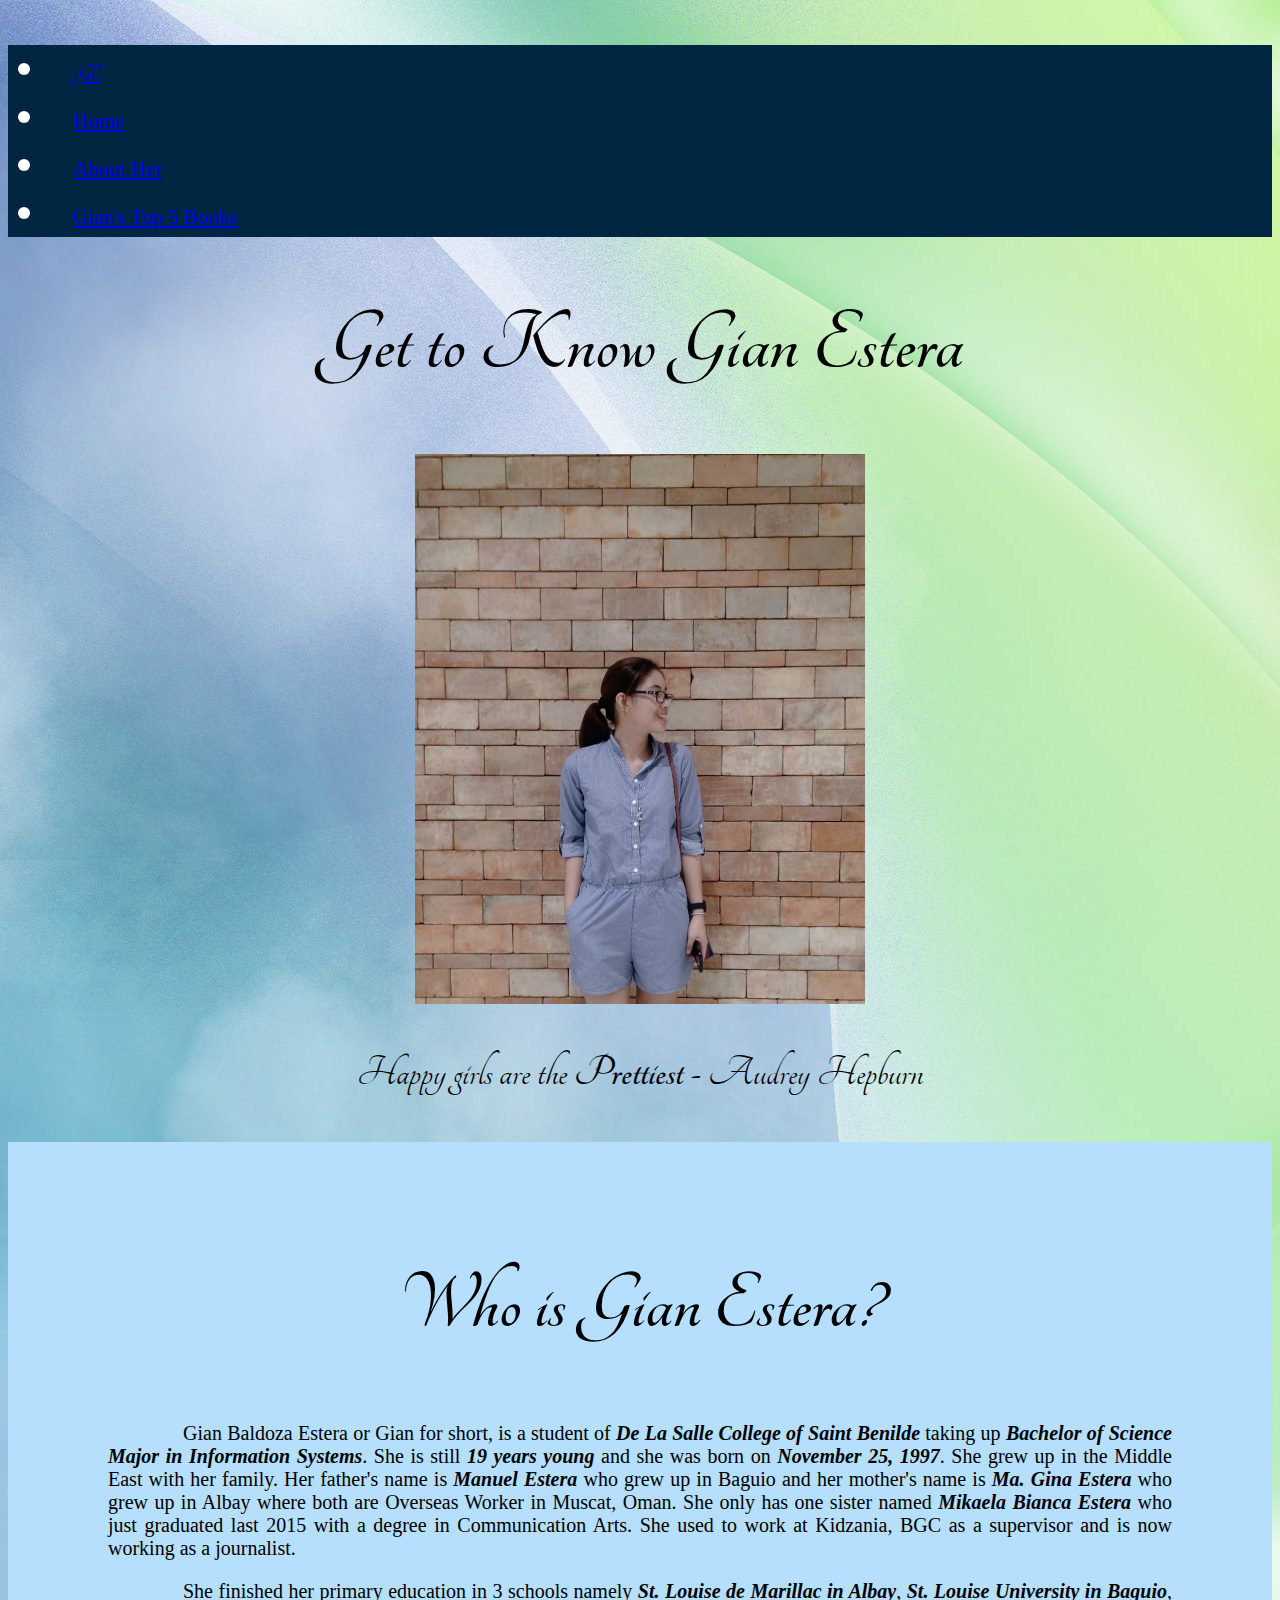
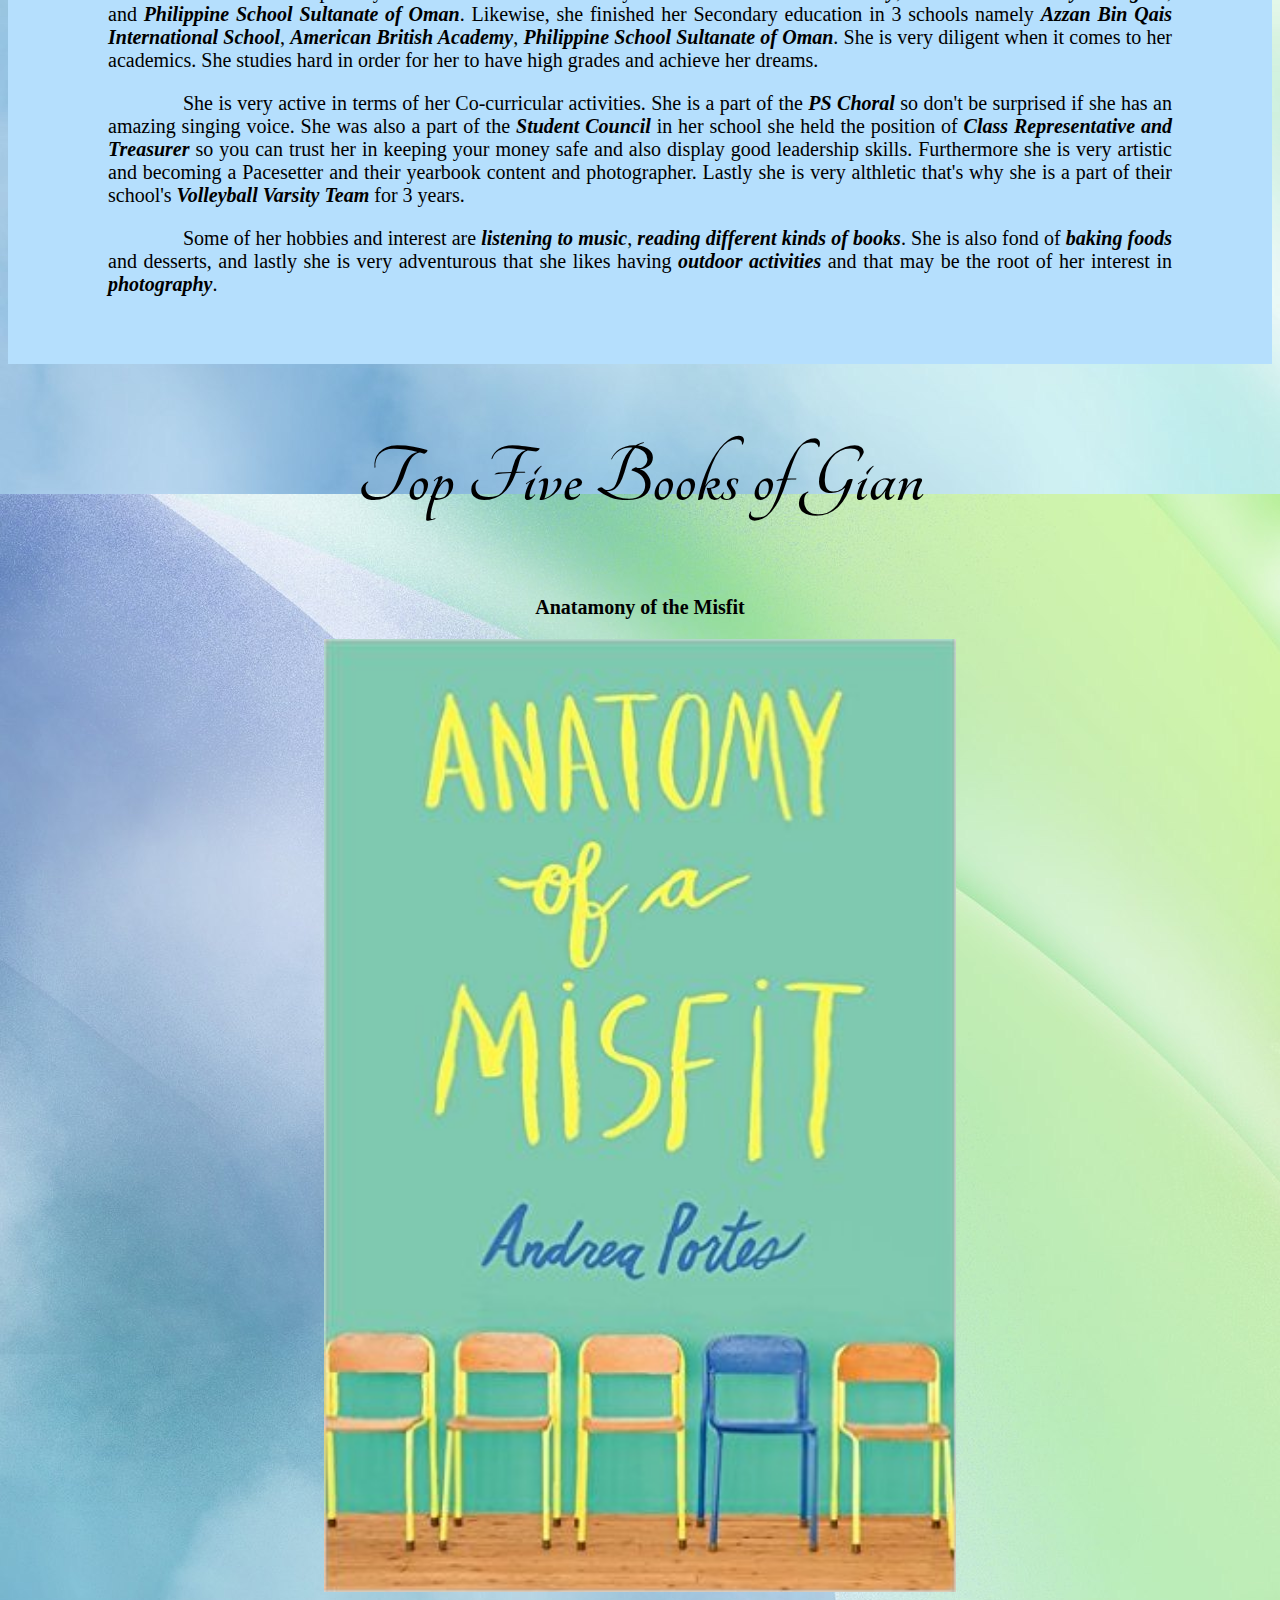
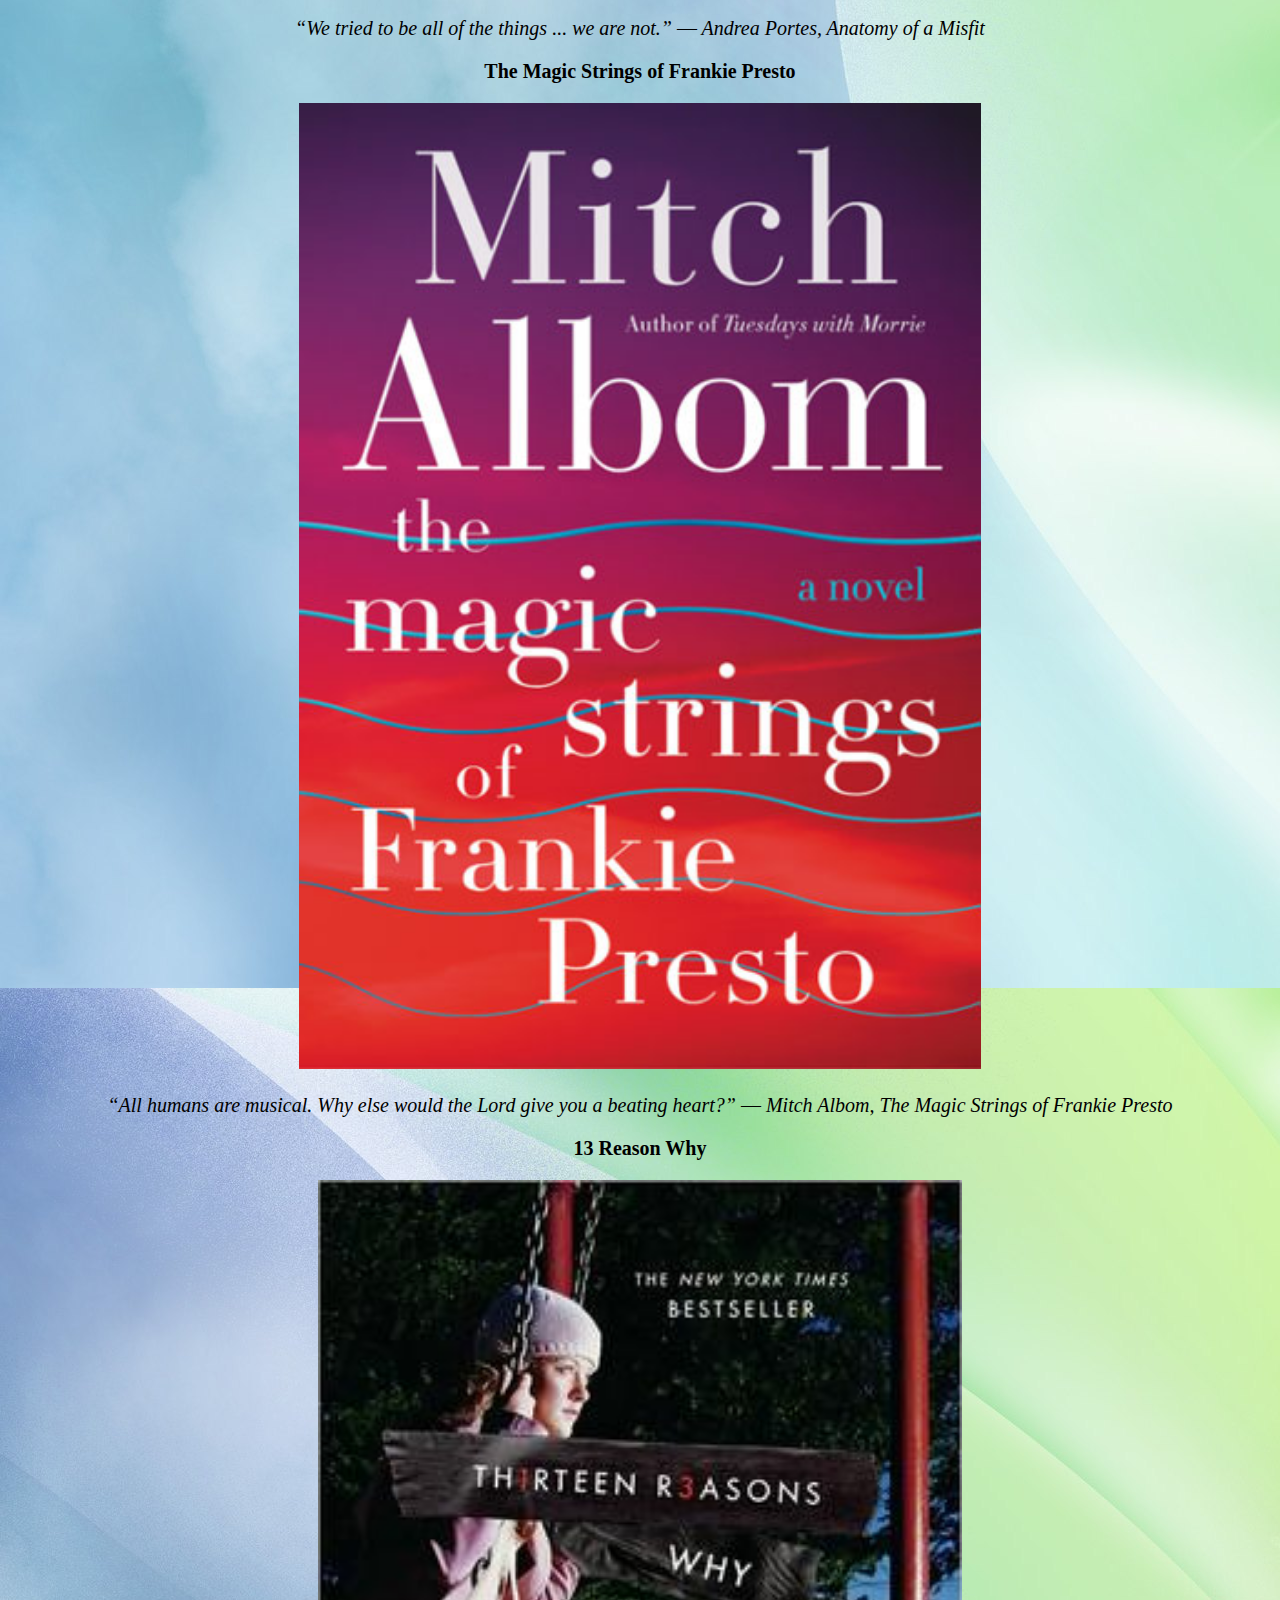
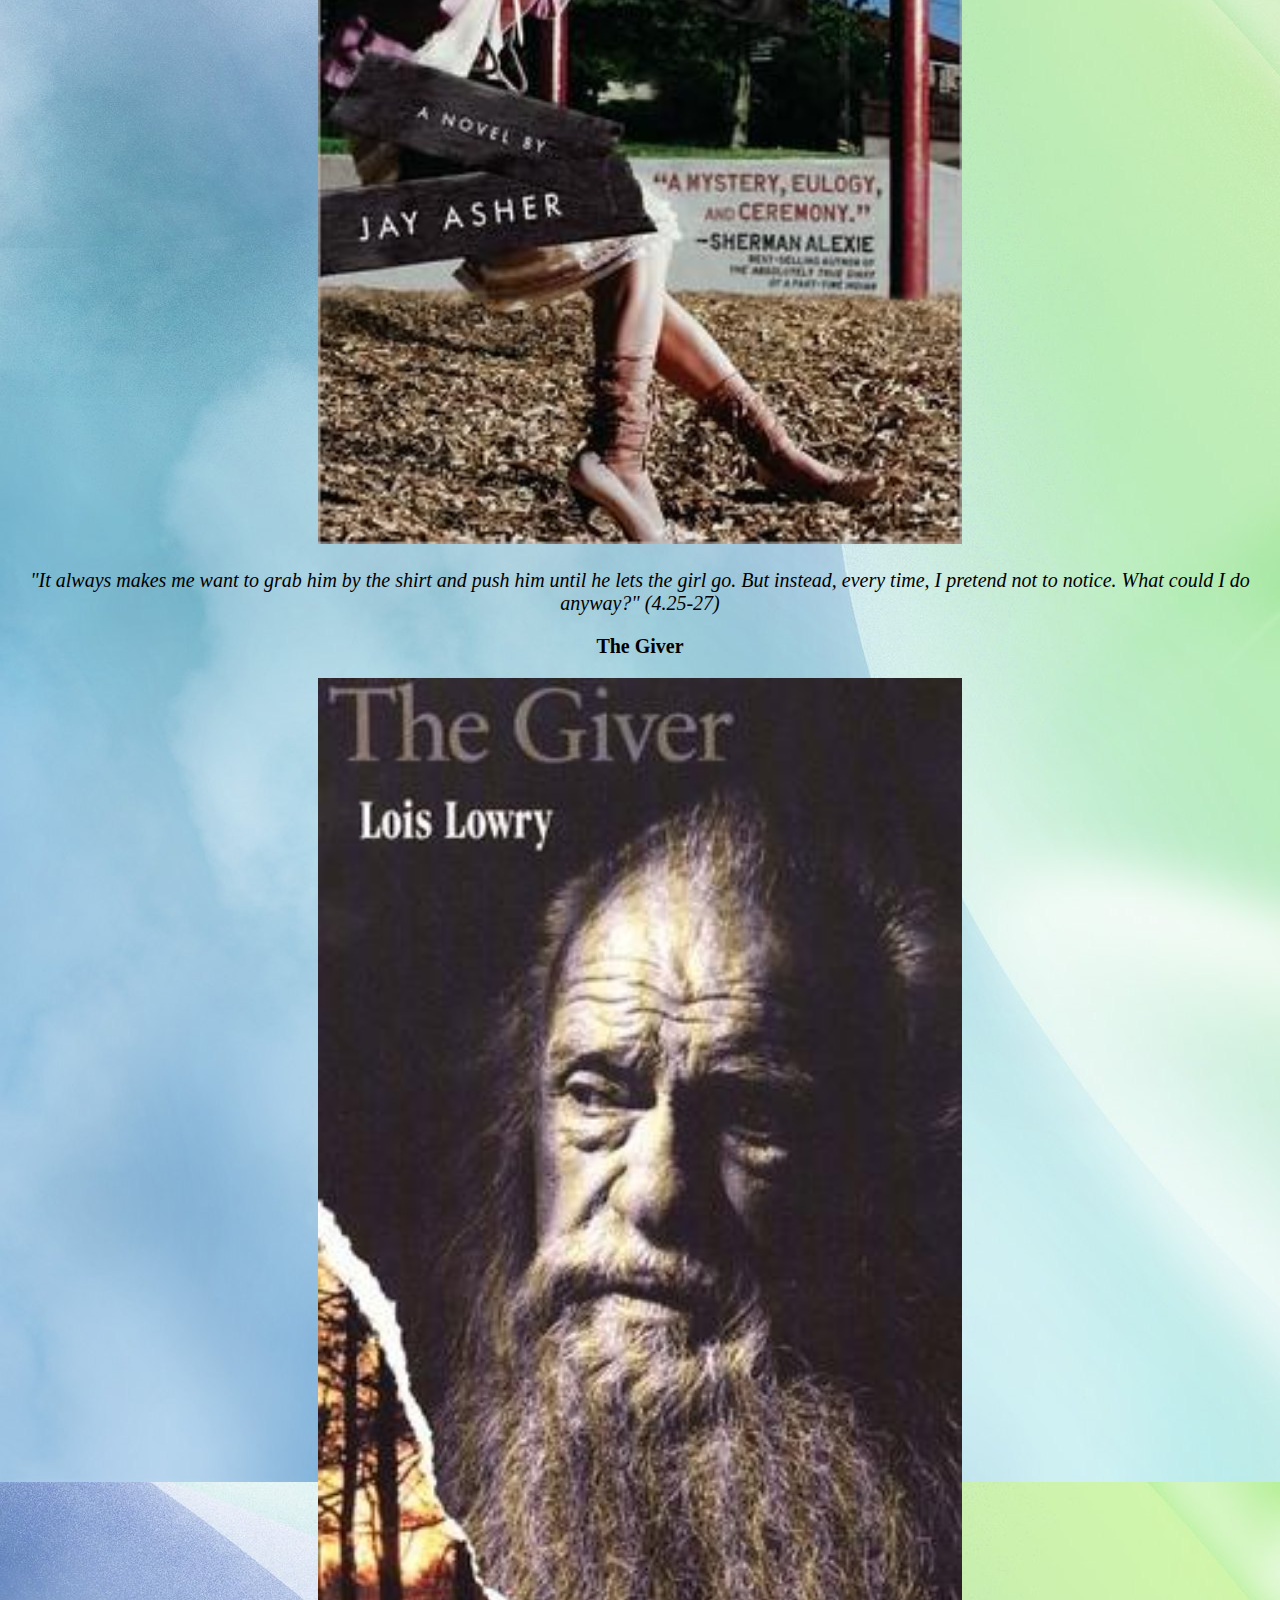
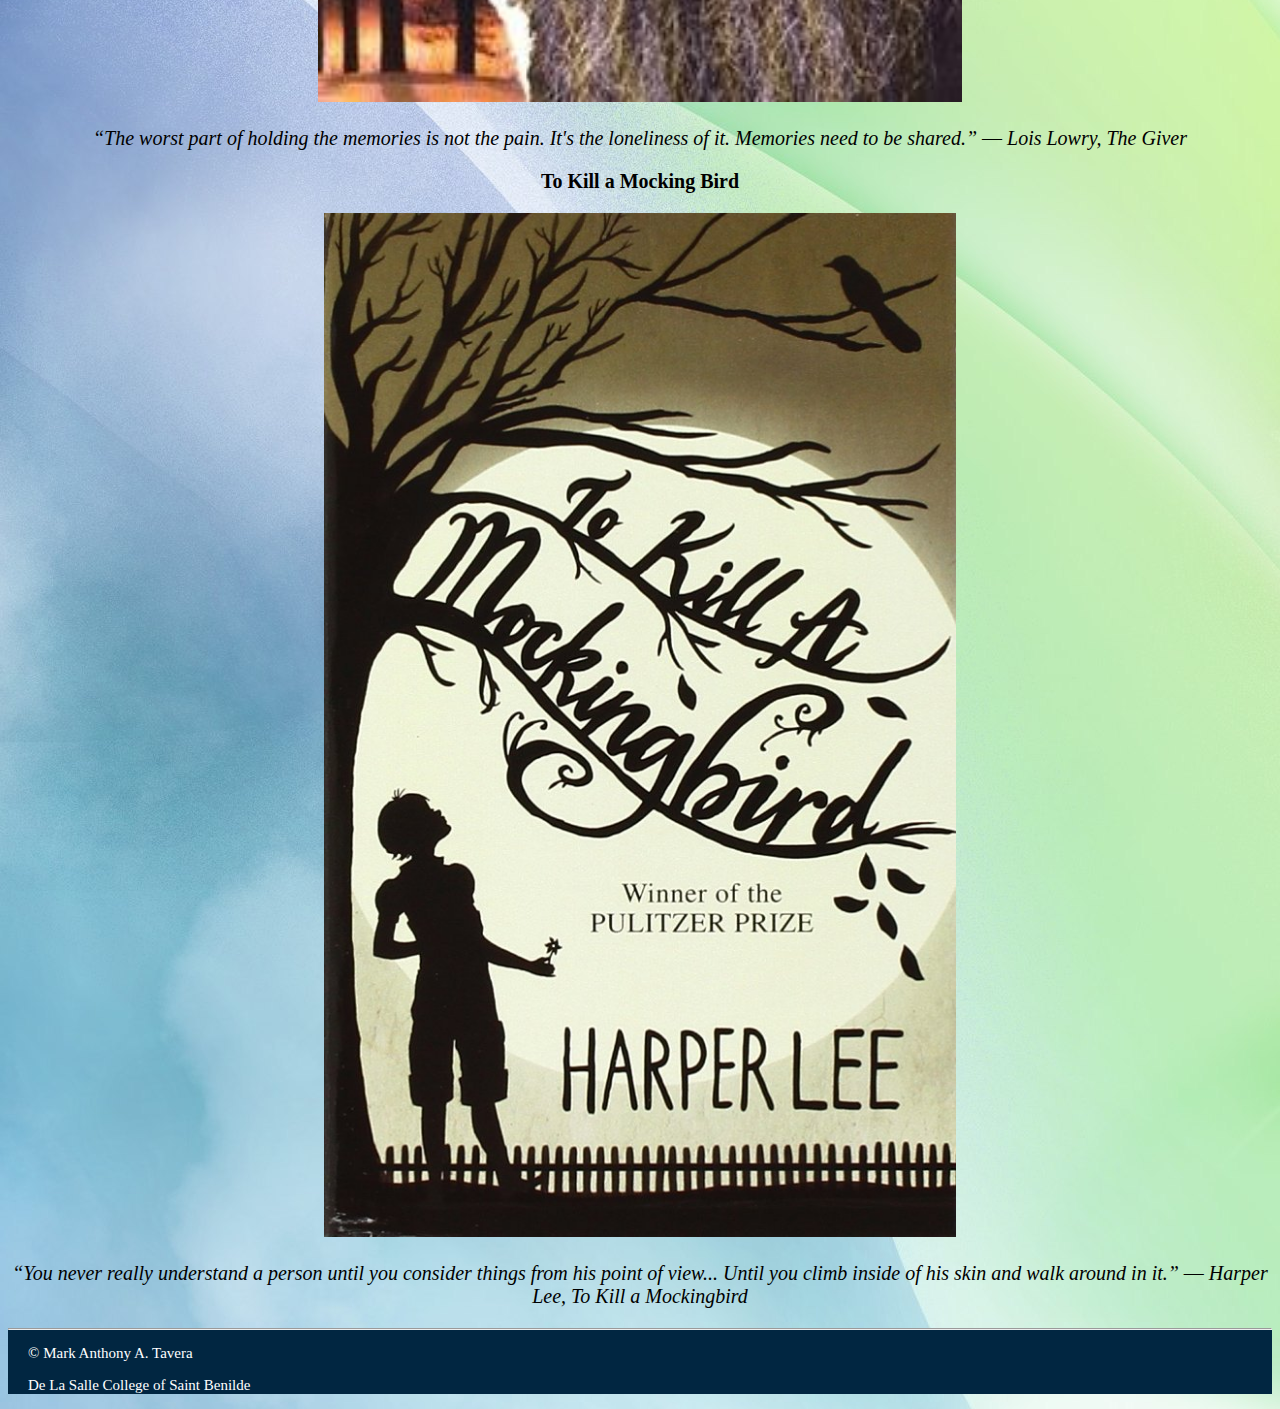
==== index.html @ 868fc4ea "Update #7" ====
<!DOCTYPE html>
<head>
	<title> Getting to Know Gian Estera </title>
	<meta name="author" content="Mark Anthony A. Tavera"/>
	<meta name="description" content="WEB-DEVT Exercise #1"/>
	<meta charset="utf-8"/>
	<meta name="viewport" content="width=device-width, initial-scale=1.0">
	<link rel="stylesheet" href="https://fonts.googleapis.com/css?family=Tangerine">
	<link rel="stylesheet" href="http://www.w3schools.com/lib/w3.css">
	<link rel="stylesheet" href="Style.css">
</head>

<body background="BG.jpg">
	<div class="container-fluid">
	<ul class="w3-navbar w3-white w3-theme-d5">
		<li><a class="w3-hover-blue" href="index.html" style="font-family:'Tangerine',serif; font-size:25px"><b><em>GE</em></b></a></li>
		<li><a class="w3-hover-blue" href="index.html">Home</a></li>
		<li><a class="w3-hover-blue" href="#abouther">About Her</a></li>
		<li><a class="w3-hover-blue" href="#favorites">Gian's Top 5 Books</a></li>
	</ul>
		<h1>Get to Know Gian Estera</h1>
		<div class="row">
			<div class="col-xs-6 col-md-4">
				<center><img class="mySlides w3-animate-fading w3-round w3-opacity" src="Gian1.jpg" width="450" height="550"></center>
			</div>
			<div class="col-xs-6 col-md-4">
				<center><img class="mySlides w3-animate-fading w3-round w3-opacity" src="Gian4.jpg" width="450" height="550"></center>
			</div>
			<div class="col-xs-6 col-md-4">
				<center><img class="mySlides w3-animate-fading w3-round w3-opacity" src="Gian3.jpg" width="450" height="550"></center>
			</div>
			<div class="col-xs-6 col-md-4">
				<center><img class="mySlides w3-animate-fading w3-round w3-opacity" src="Gian2.jpg" width="450" height="550"></center>
			</div>
		</div>
		<center><p>Happy girls are the <strong>Prettiest</strong> - Audrey Hepburn</p></center>
		<script src="Script.js"></script>
	</div>
	
	<div class="container-fluid w3-theme-l4" id="abouther">
		<br>
		<h2> Who is Gian Estera? </h2>
		
		<p style="font-family: 'Times New Roman', serif; font-size:20px; text-align:justify; margin-left:100px; margin-right:100px; text-indent:75px;">
		Gian Baldoza Estera or Gian for short, is a student of <b><em>De La Salle College of Saint Benilde</em></b> taking up 
		<b><em>Bachelor of Science Major in Information Systems</em></b>. She is still <b><em>19 years young</b></em> and she was born on 
		<b><em>November 25, 1997</b></em>. She grew up in the Middle East with her family. Her father's name is <b><em>Manuel Estera</em></b> who grew up
		in Baguio and her mother's name is <b><em>Ma. Gina Estera</em></b> who grew up in Albay where both are Overseas Worker in Muscat, Oman. 
		She only has one sister named <b><em>Mikaela Bianca Estera</em></b> who just graduated last 2015 with a degree in Communication Arts.
		She used to work at Kidzania, BGC as a supervisor and is now working as a journalist.</p> 
		<p style="font-family: 'Comic-sans', serif; font-size:20px; text-align:justify; margin-left:100px; margin-right:100px; text-indent:75px;">
		She finished her primary education in 3 schools namely <b><em>St. Louise de Marillac in Albay</em></b>, <b><em>St. Louise University in Baguio</em></b>, 
		and <b><em>Philippine School Sultanate of Oman</em></b>. Likewise, she finished her Secondary education in 3 schools namely <b><em>Azzan Bin Qais International School</em></b>,
		<b><em>American British Academy</em></b>, <b><em>Philippine School Sultanate of Oman</em></b>. She is very diligent when it comes to her academics. She studies hard
		in order for her to have high grades and achieve her dreams. </p>
		<p style="font-family: 'Comic-Sans', serif; font-size:20px; text-align:justify; margin-left:100px; margin-right:100px; text-indent:75px;">
		She is very active in terms of her Co-curricular activities. She is a part of the <b><em>PS Choral</em></b> so don't be surprised if she has an
		amazing singing voice. She was also a part of the <b><em>Student Council</em></b> in her school she held the position of <b><em>Class Representative and
		Treasurer</em></b> so you can trust her in keeping your money safe and also display good leadership skills. Furthermore she is very artistic and becoming a 
		Pacesetter and their yearbook content and photographer. Lastly she is very althletic that's why she is a part of their school's
		<b><em>Volleyball Varsity Team</em></b> for 3 years. </p>
		<p style="font-family: 'Comic-Sans', serif; font-size:20px; text-align:justify; margin-left:100px; margin-right:100px; text-indent:75px;">
		Some of her hobbies and interest are <b><em>listening to music</em></b>, <b><em>reading different kinds of books</em></b>. She is also fond of <b><em>baking foods</b></em> and desserts,
		and lastly she is very adventurous that she likes having <b><em>outdoor activities</em></b> and that may be the root of her interest in <b><em>photography</em></b>.</p>
		<br>
	</div>
	
	<div id="favorites" class="container-fluid " style="text-align:center;">
		<h2> Top Five Books of Gian </h2>
		<div class="w3-row-padding" style="font-family:'Times New Roman', serif; font-size:20px;">
	<div class="w3-container w3-third">
		<p><b> Anatamony of the Misfit</b></p>
		<img src="Top1.jpg" style="width:50%;cursor:pointer" class="w3-hover-opacity">
		<p style="text-align:center;"> <em>“We tried to be all of the things ... we are not.” 
		― Andrea Portes, Anatomy of a Misfit </em> </p>
	</div>
	<div class="w3-container w3-third">
		<p><b> The Magic Strings of Frankie Presto</b></p>
		<img src="Top2.jpg" style="width:54%;cursor:pointer" class="w3-hover-opacity">
		<p style="text-align:center;"><em> “All humans are musical. Why else would the Lord give you a beating heart?” 
		― Mitch Albom, The Magic Strings of Frankie Presto </em> </p>

	</div>
	<div class="w3-container w3-third">
		<p><b> 13 Reason Why</b></p>
		<img src="Top3.jpg" style="width:51%;cursor:pointer" class="w3-hover-opacity">
		<p style="text-align:center;"> <em>"It always makes me want to grab him by the shirt and push him until he lets the girl go. 
		But instead, every time, I pretend not to notice. What could I do anyway?" (4.25-27)</em> </p>
	</div>	
	
	<div class="w3-row-padding">
	<div class="w3-container w3-third">
		<p><b> The Giver</b></p>
		<img src="Top4.jpg" style="width:51%;cursor:pointer" class="w3-hover-opacity">
		<p style="text-align:center;"><em> “The worst part of holding the memories is not the pain. It's the loneliness of it. Memories need to be shared.” 
		― Lois Lowry, The Giver </em></p>
	</div>
	<div class="w3-container w3-third">
		<p><b> To Kill a Mocking Bird</b></p>
		<img src="Top5.jpg" style="width:50%;cursor:pointer" class="w3-hover-opacity">
		<p style="text-align:center;"><em> “You never really understand a person until you consider things from his point of view... 
		Until you climb inside of his skin and walk around in it.” ― Harper Lee, To Kill a Mockingbird </em></p>
	</div>
	</div>
	</div>
</body>
	
<footer class="w3-theme-d5" style="text-align:left;">
	<hr>
	<p style="margin-left:20px;">&copy Mark Anthony A. Tavera</p>
	<p style="margin-left:20px;">De La Salle College of Saint Benilde</p>
</footer>
---- Style.css ----
h1 {
	font-family: 'Tangerine', serif; 
	font-size: 90px;
	text-align: center;
}
h2 {
	font-family: 'Tangerine', serif; 
	font-size: 85px;
	text-align: center;
}
body {
	background-color:#e9f5ff;
	font-family: 'Tangerine', serif;
	font-size: 45px;
}
.mySlides {
	display: none;
}
footer {
	background-color:#936b0e;
	font-family: 'Times New Roman';
	font-size: 15px;
	clear: both;
    position: relative;
	height: 50%;
}
a {
	font-family: 'Times New Roman', serif;
	font-size: 21px;
	margin-left: 25px;
}
.w3-btn {
	text-align: center;
	font-family: 'Tangerine', serif;
	font-size: 30px;
	background-color:#ecb535;
}
.w3-theme-l5 {color:#000 !important; background-color:#e9f5ff !important}
.w3-theme-l4 {color:#000 !important; background-color:#b5dffd !important}
.w3-theme-l3 {color:#000 !important; background-color:#6bc0fc !important}
.w3-theme-l2 {color:#fff !important; background-color:#21a0fa !important}
.w3-theme-l1 {color:#fff !important; background-color:#0479cc !important}
.w3-theme-d1 {color:#fff !important; background-color:#024575 !important}
.w3-theme-d2 {color:#fff !important; background-color:#023e68 !important}
.w3-theme-d3 {color:#fff !important; background-color:#02365b !important}
.w3-theme-d4 {color:#fff !important; background-color:#022e4e !important}
.w3-theme-d5 {color:#fff !important; background-color:#012641 !important}

.w3-theme-light {color:#000 !important; background-color:#e9f5ff !important}
.w3-theme-dark {color:#fff !important; background-color:#012641 !important}
.w3-theme-action {color:#fff !important; background-color:#012641 !important}

.w3-theme {color:#fff !important; background-color:#034f84 !important}
.w3-text-theme {color:#034f84 !important}
.w3-border-theme {border-color:#034f84 !important}

.w3-hover-theme:hover {color:#fff !important; background-color:#034f84 !important}
.w3-hover-text-theme {color:#034f84 !important}
.w3-hover-border-theme:hover {border-color:#034f84 !important}
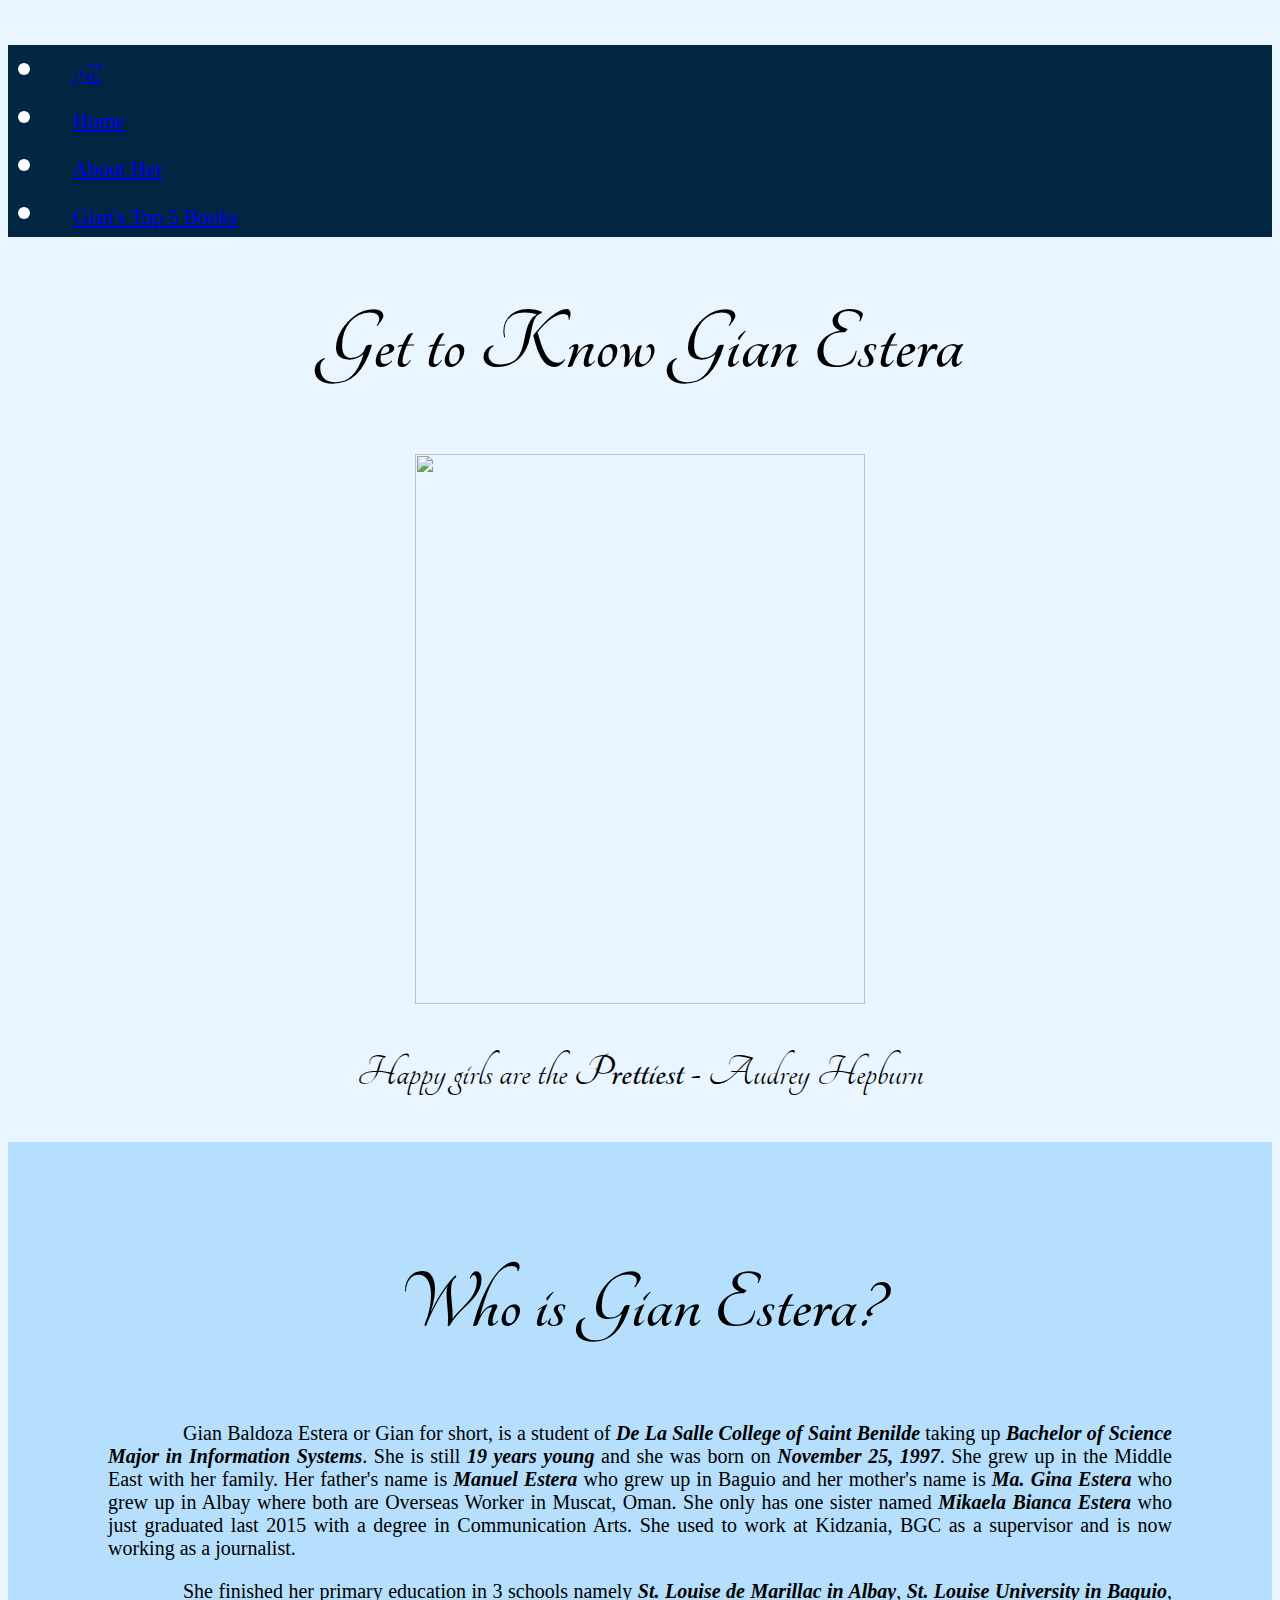
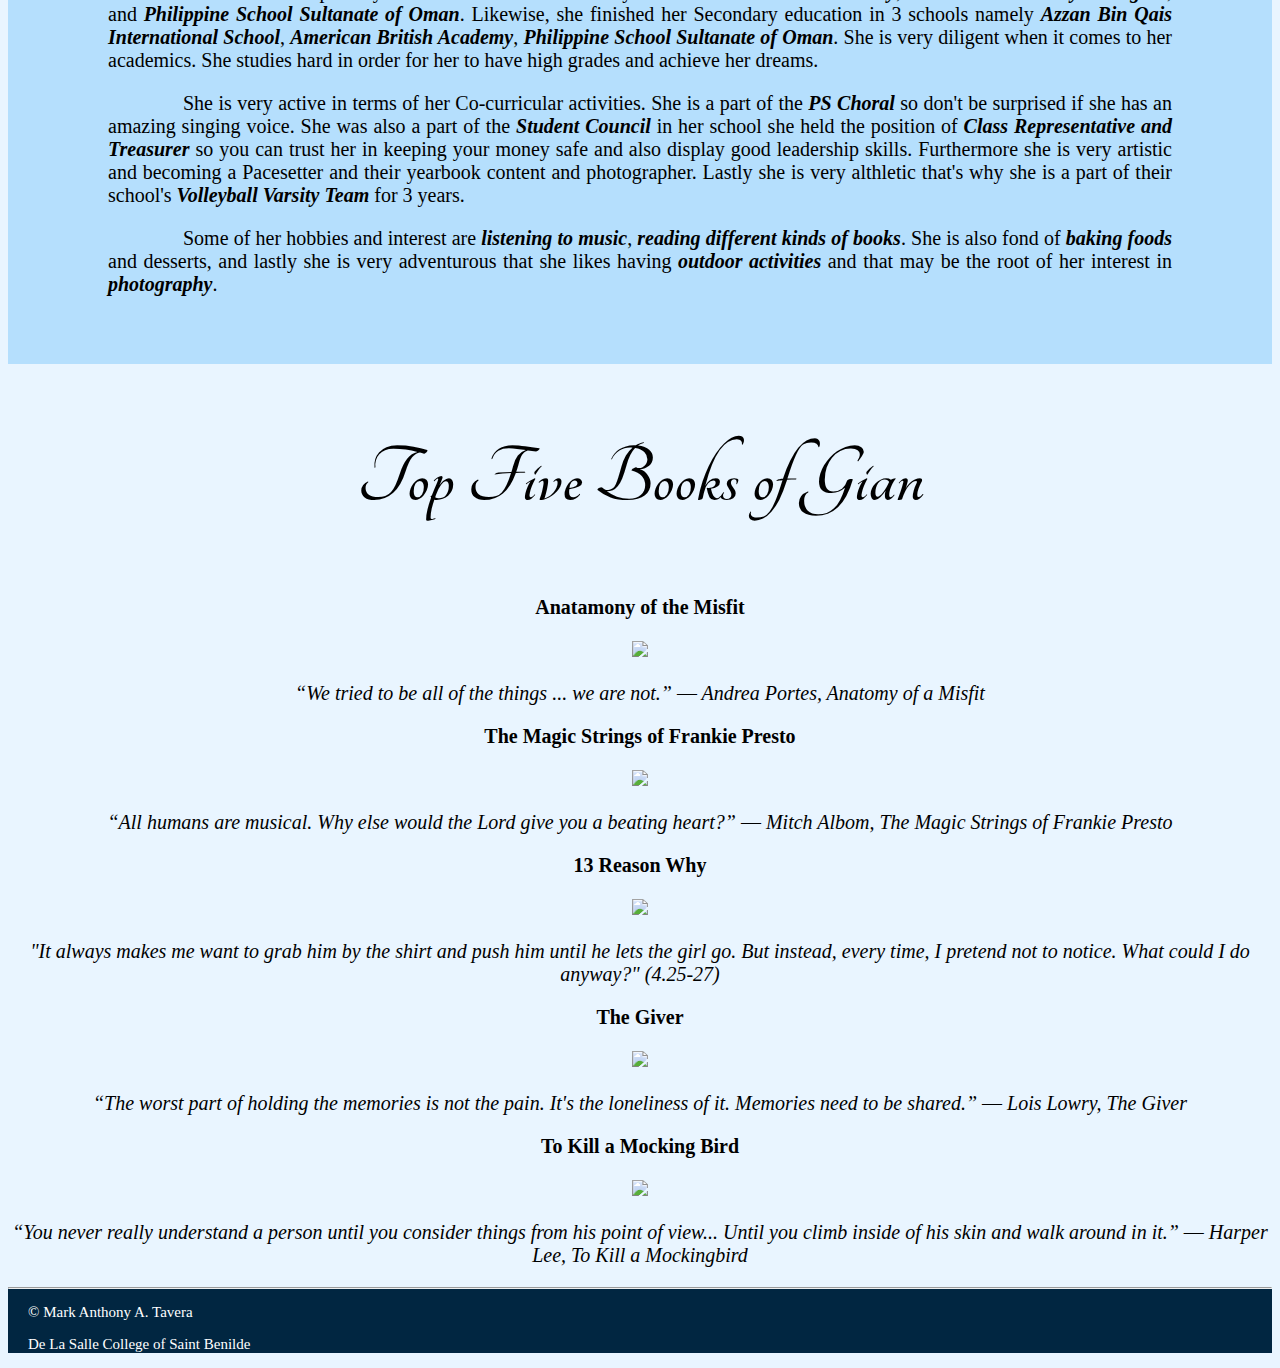
==== commit ee8f464b: "Update Images" ====
--- a/index.html
+++ b/index.html
@@ -10,7 +10,7 @@
 	<link rel="stylesheet" href="Style.css">
 </head>
 
-<body background="BG.jpg">
+<body background="https://s-media-cache-ak0.pinimg.com/originals/b4/cc/a6/b4cca6b43adea772771f3a07524c4b9c.jpg">
 	<div class="container-fluid">
 	<ul class="w3-navbar w3-white w3-theme-d5">
 		<li><a class="w3-hover-blue" href="index.html" style="font-family:'Tangerine',serif; font-size:25px"><b><em>GE</em></b></a></li>
@@ -21,16 +21,16 @@
 		<h1>Get to Know Gian Estera</h1>
 		<div class="row">
 			<div class="col-xs-6 col-md-4">
-				<center><img class="mySlides w3-animate-fading w3-round w3-opacity" src="Gian1.jpg" width="450" height="550"></center>
+				<center><img class="mySlides w3-animate-fading w3-round w3-opacity" src="https://scontent.fmnl4-3.fna.fbcdn.net/v/t1.0-9/15672824_10154167101417043_6094498945458200238_n.jpg?_nc_eui2=v1%3AAeEo2drQuhdL0vy7SMxT1xo2iEQevFqPP9JqSfrcQ2doo2_3OuhA_edqDXEOF4G4-_pZgw0W4XZ1TyVTEknFm3vpUVeVDYHAQERotqh_2nZUCg&oh=456834e8e6e77d9ebf058665c5f0ae44&oe=5914D234" width="450" height="550"></center>
 			</div>
 			<div class="col-xs-6 col-md-4">
-				<center><img class="mySlides w3-animate-fading w3-round w3-opacity" src="Gian4.jpg" width="450" height="550"></center>
+				<center><img class="mySlides w3-animate-fading w3-round w3-opacity" src="https://scontent.fmnl4-3.fna.fbcdn.net/v/t1.0-9/14440708_1391920700836975_5810603171199118532_n.jpg?_nc_eui2=v1%3AAeEIociXO8RMhsTmlqolR5JeeyhM-foF2rMxLRgCUTgYXzPRzPdxr0KwtBXt4_ty2TXQIkHuQHdIvYW1xB15_SrlwY80pcIbydmVmHG7CEvT-A&oh=f1d09407745fa11f68f9913c6cf636c0&oe=590A46DC" width="450" height="550"></center>
 			</div>
 			<div class="col-xs-6 col-md-4">
-				<center><img class="mySlides w3-animate-fading w3-round w3-opacity" src="Gian3.jpg" width="450" height="550"></center>
+				<center><img class="mySlides w3-animate-fading w3-round w3-opacity" src="https://scontent.fmnl4-3.fna.fbcdn.net/v/t1.0-9/10553584_1185767918118922_2920914959038963871_n.jpg?_nc_eui2=v1%3AAeHR5w4AXglJALSgVKOs4H8wGK8Isb2Uh57ag74BFiCHEpqhf3b4PsSrGAlv4lw3CeXfVMvD7c9Jwo5yB3fFNbxjxhgfvzfsDaQx12BKyABs6g&oh=bf031ffc441b8686c34678eb205de65e&oe=590D828E" width="450" height="550"></center>
 			</div>
 			<div class="col-xs-6 col-md-4">
-				<center><img class="mySlides w3-animate-fading w3-round w3-opacity" src="Gian2.jpg" width="450" height="550"></center>
+				<center><img class="mySlides w3-animate-fading w3-round w3-opacity" src="https://scontent.fmnl4-3.fna.fbcdn.net/v/t1.0-9/12552771_1190433874318993_300117465552124520_n.jpg?_nc_eui2=v1%3AAeEj4KpX0DwOIujnwBdlGGj-CSR5EVlRmDd67Eoouk0oTx_VkCQhazJFG_I5sZ9K8kXAenuSu5XXEUUwXhaiIrGfELn_VQr35FTP5s0ecFB6eg&oh=fde1d935539ae66339fd62e8fb6a26b9&oe=5921A50F" width="450" height="550"></center>
 			</div>
 		</div>
 		<center><p>Happy girls are the <strong>Prettiest</strong> - Audrey Hepburn</p></center>
@@ -70,20 +70,20 @@
 		<div class="w3-row-padding" style="font-family:'Times New Roman', serif; font-size:20px;">
 	<div class="w3-container w3-third">
 		<p><b> Anatamony of the Misfit</b></p>
-		<img src="Top1.jpg" style="width:50%;cursor:pointer" class="w3-hover-opacity">
+		<img src="http://t0.gstatic.com/images?q=tbn:ANd9GcSCf2iYkAYR7y3lBDW_GlYDEbWToGWjGM7eFH3bBj54898Xfkud" style="width:50%;cursor:pointer" class="w3-hover-opacity">
 		<p style="text-align:center;"> <em>“We tried to be all of the things ... we are not.” 
 		― Andrea Portes, Anatomy of a Misfit </em> </p>
 	</div>
 	<div class="w3-container w3-third">
 		<p><b> The Magic Strings of Frankie Presto</b></p>
-		<img src="Top2.jpg" style="width:54%;cursor:pointer" class="w3-hover-opacity">
+		<img src="http://t3.gstatic.com/images?q=tbn:ANd9GcTmsK2lAR5CaOPRmHZIjdhXGvqDF5z3-RE9MuDjYNhJJPElCzTc" style="width:50%;cursor:pointer" class="w3-hover-opacity">
 		<p style="text-align:center;"><em> “All humans are musical. Why else would the Lord give you a beating heart?” 
 		― Mitch Albom, The Magic Strings of Frankie Presto </em> </p>
 
 	</div>
 	<div class="w3-container w3-third">
 		<p><b> 13 Reason Why</b></p>
-		<img src="Top3.jpg" style="width:51%;cursor:pointer" class="w3-hover-opacity">
+		<img src="http://t3.gstatic.com/images?q=tbn:ANd9GcT0NgJLZp6VPTyS53a3ZkyX5HaU6P0lShIM_47TAwtCnTMXFTDl" style="width:51%;cursor:pointer" class="w3-hover-opacity">
 		<p style="text-align:center;"> <em>"It always makes me want to grab him by the shirt and push him until he lets the girl go. 
 		But instead, every time, I pretend not to notice. What could I do anyway?" (4.25-27)</em> </p>
 	</div>	
@@ -91,13 +91,13 @@
 	<div class="w3-row-padding">
 	<div class="w3-container w3-third">
 		<p><b> The Giver</b></p>
-		<img src="Top4.jpg" style="width:51%;cursor:pointer" class="w3-hover-opacity">
+		<img src="http://t0.gstatic.com/images?q=tbn:ANd9GcQdSRubA5yjpHVbH9X3V0OV6bTL4cdwK_XxMFMqbPOlDlDRXDiH" style="width:51%;cursor:pointer" class="w3-hover-opacity">
 		<p style="text-align:center;"><em> “The worst part of holding the memories is not the pain. It's the loneliness of it. Memories need to be shared.” 
 		― Lois Lowry, The Giver </em></p>
 	</div>
 	<div class="w3-container w3-third">
 		<p><b> To Kill a Mocking Bird</b></p>
-		<img src="Top5.jpg" style="width:50%;cursor:pointer" class="w3-hover-opacity">
+		<img src="http://t3.gstatic.com/images?q=tbn:ANd9GcS7uv9i-OBNETlqB-ijqYTArAtKZYVGKH56GFgIHfvGEfL1RUnf" style="width:55%;cursor:pointer" class="w3-hover-opacity">
 		<p style="text-align:center;"><em> “You never really understand a person until you consider things from his point of view... 
 		Until you climb inside of his skin and walk around in it.” ― Harper Lee, To Kill a Mockingbird </em></p>
 	</div>
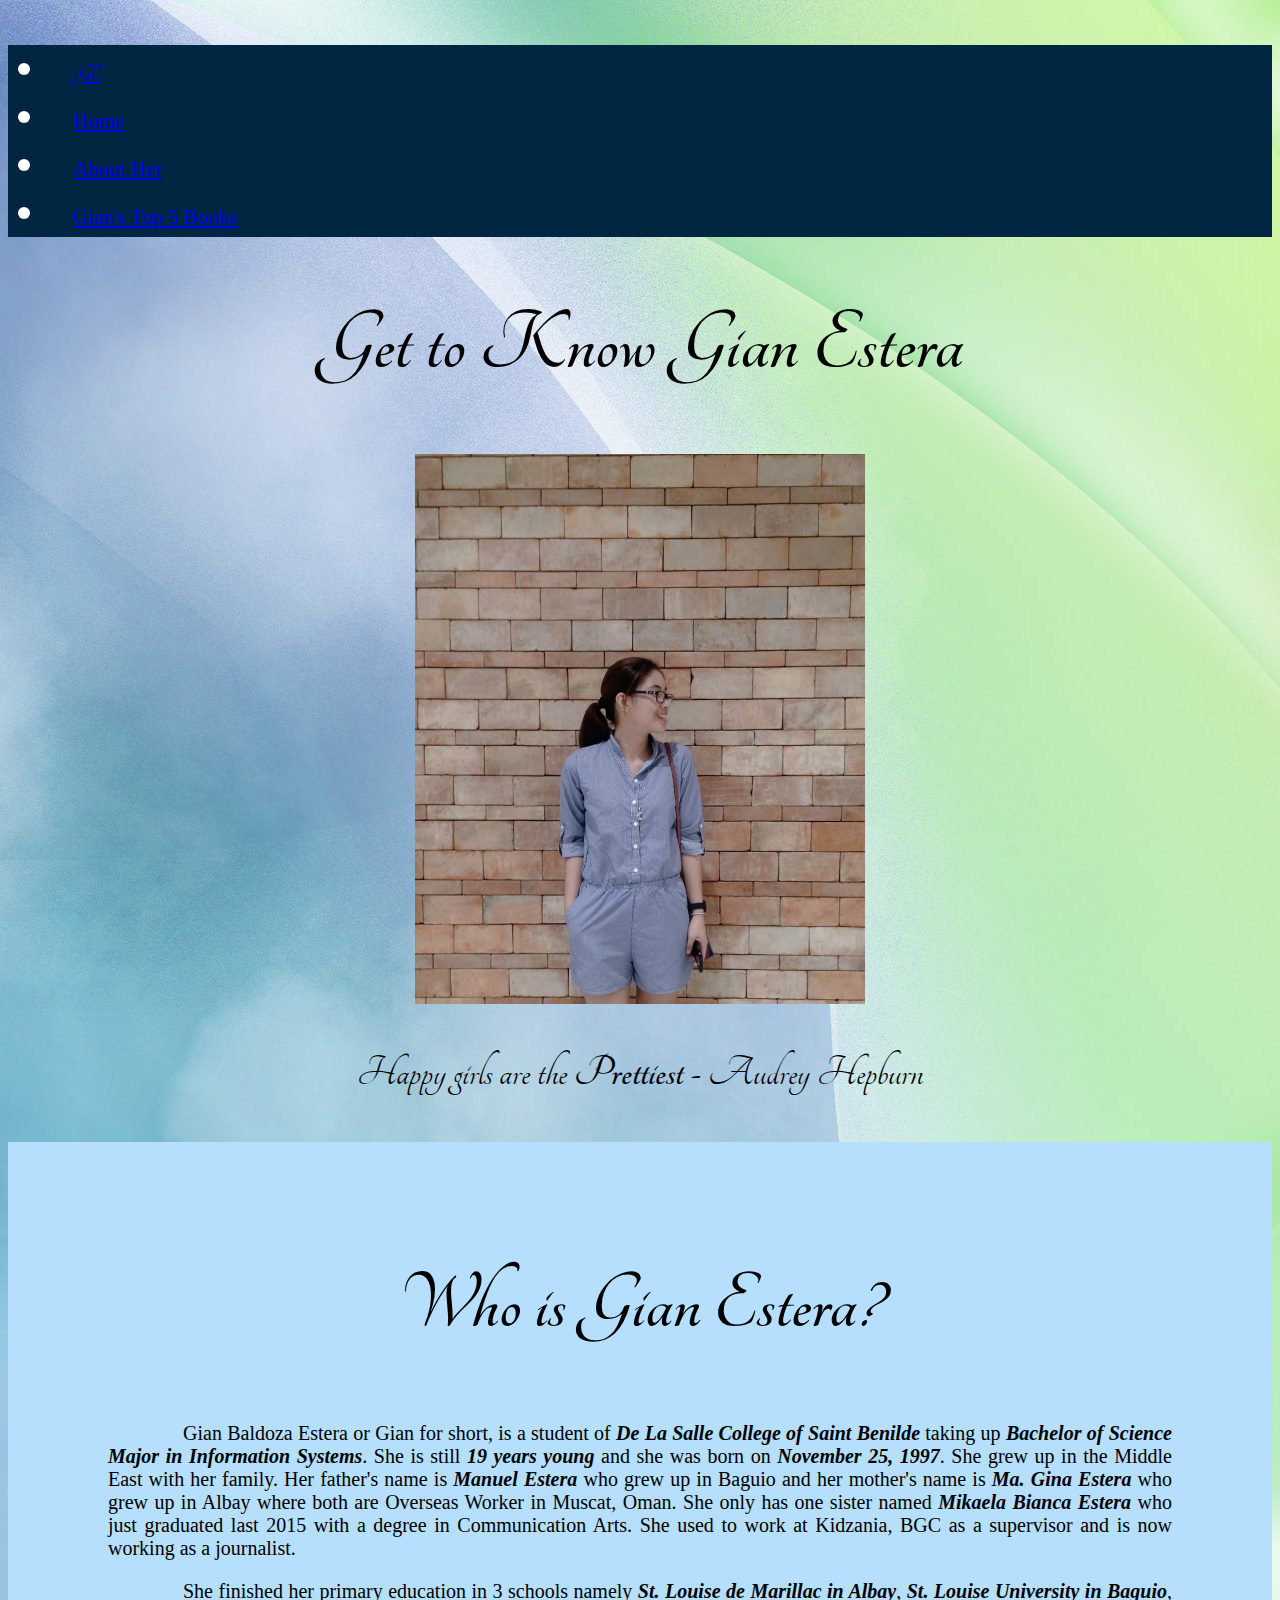
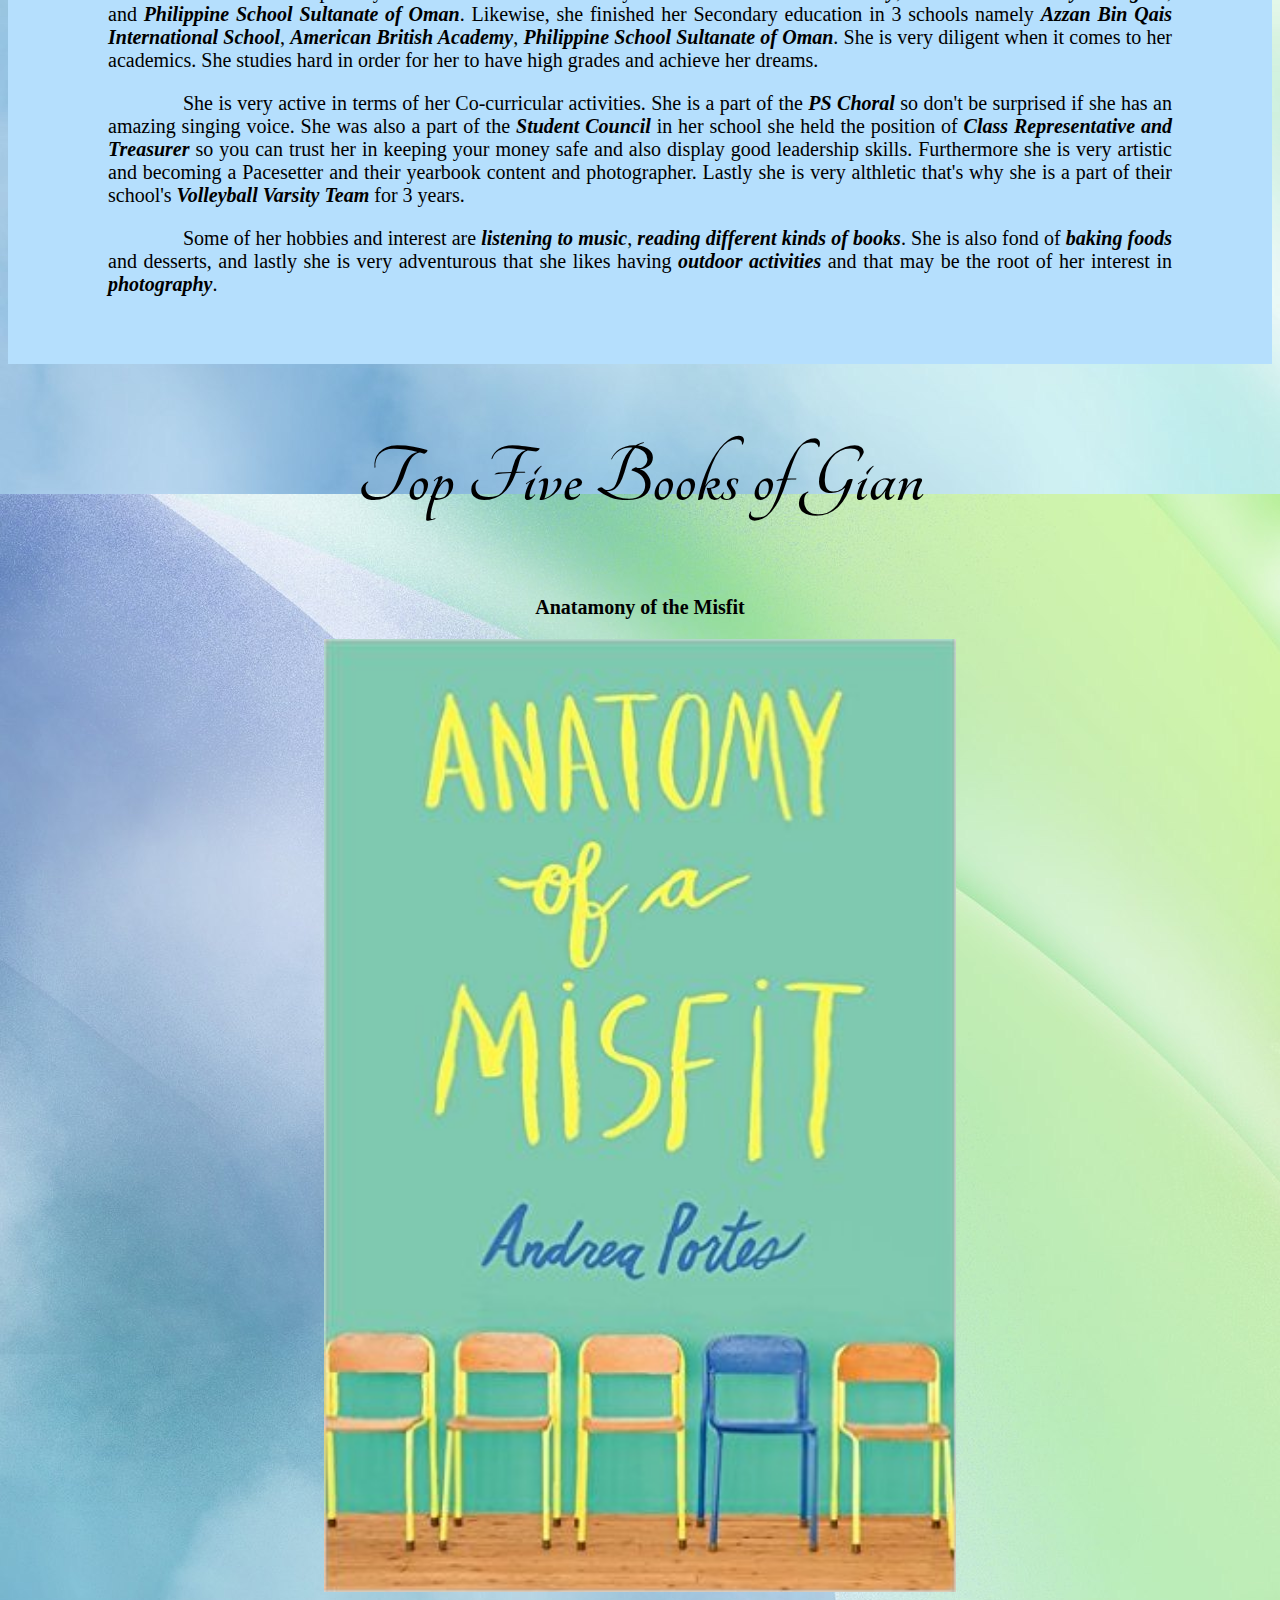
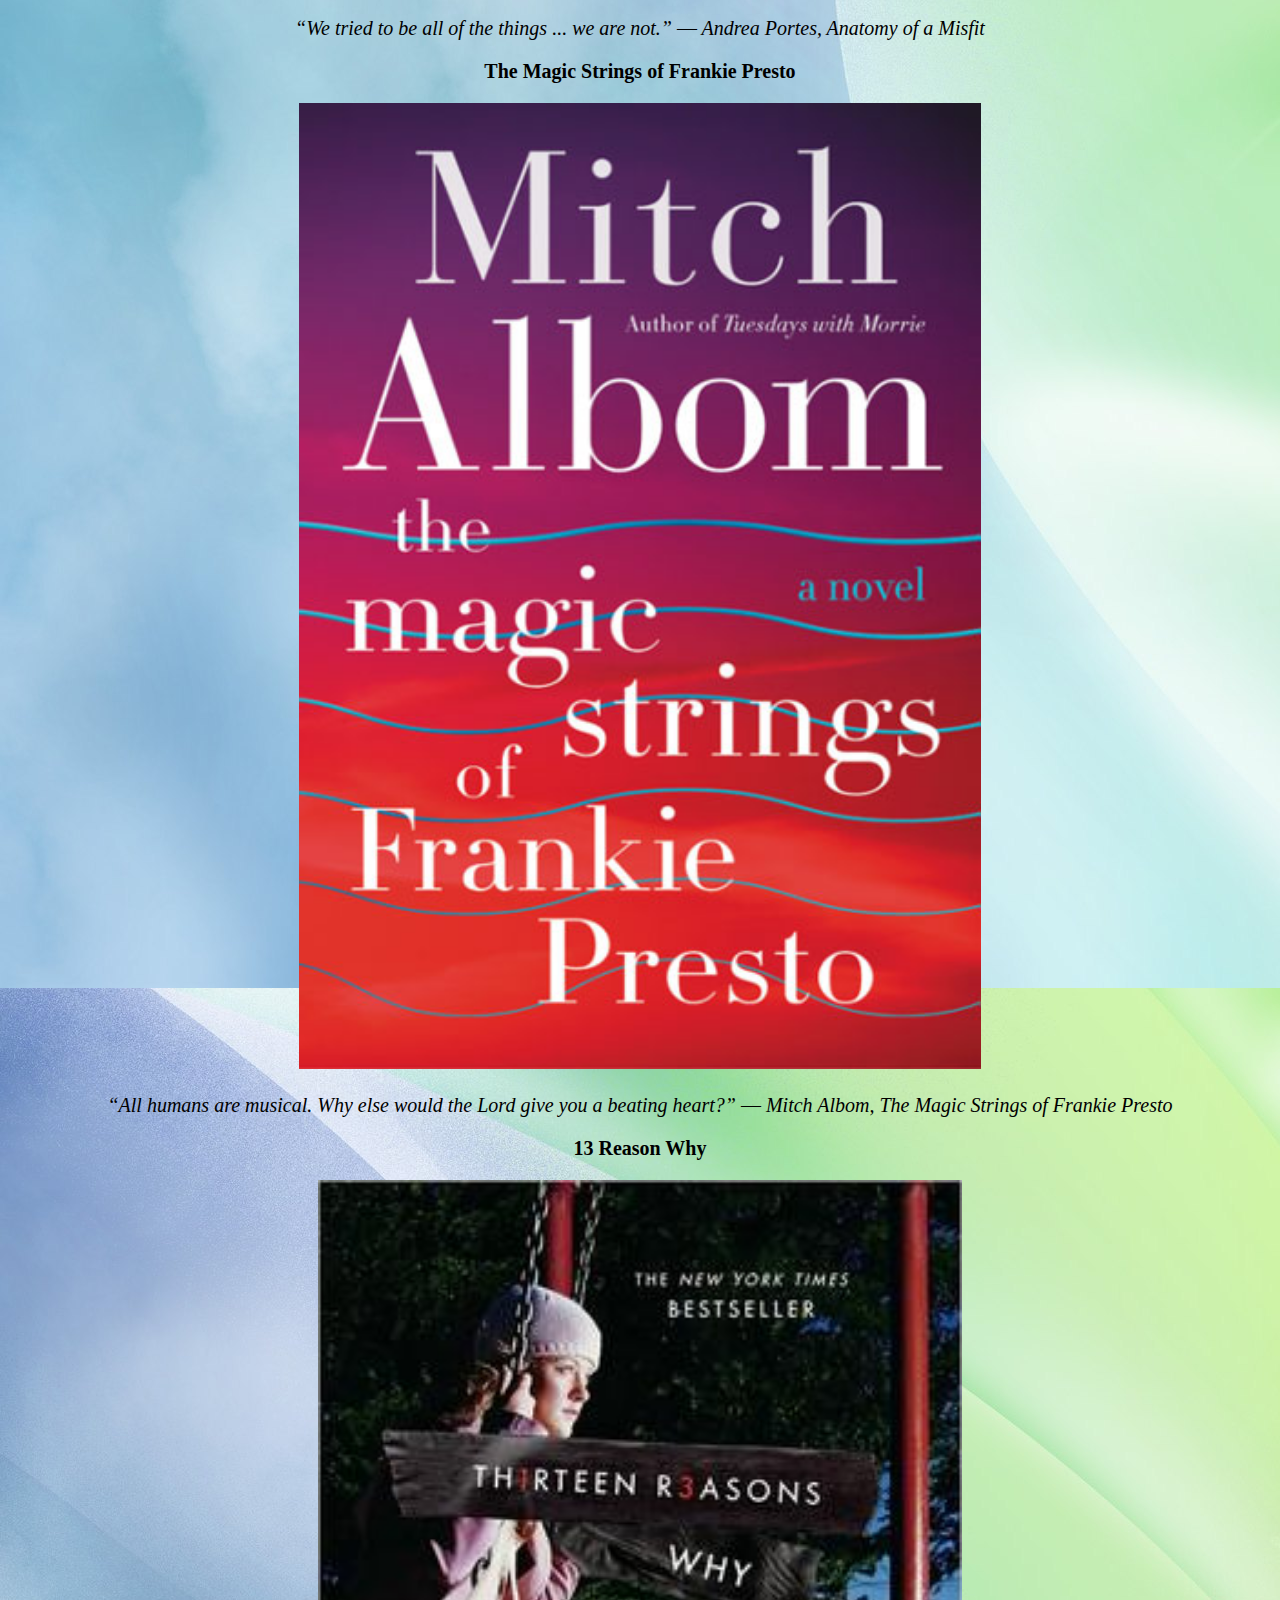
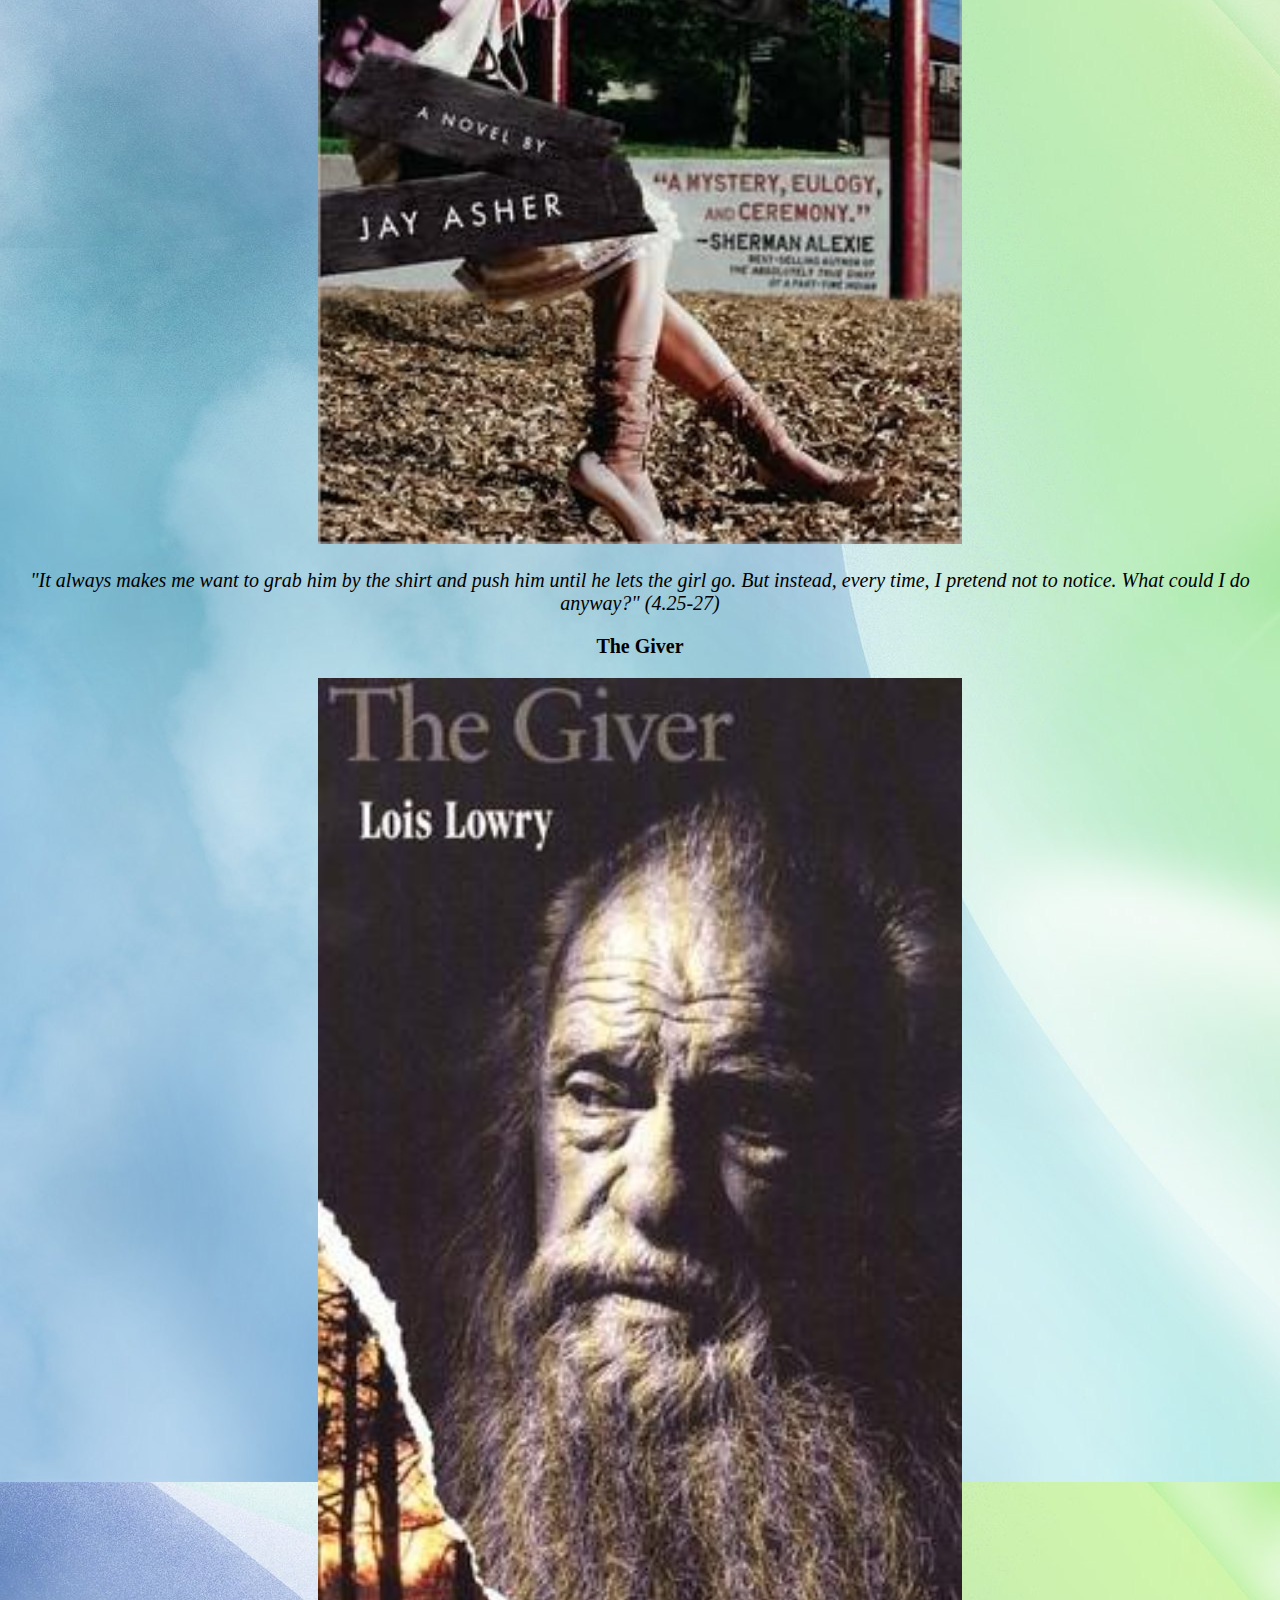
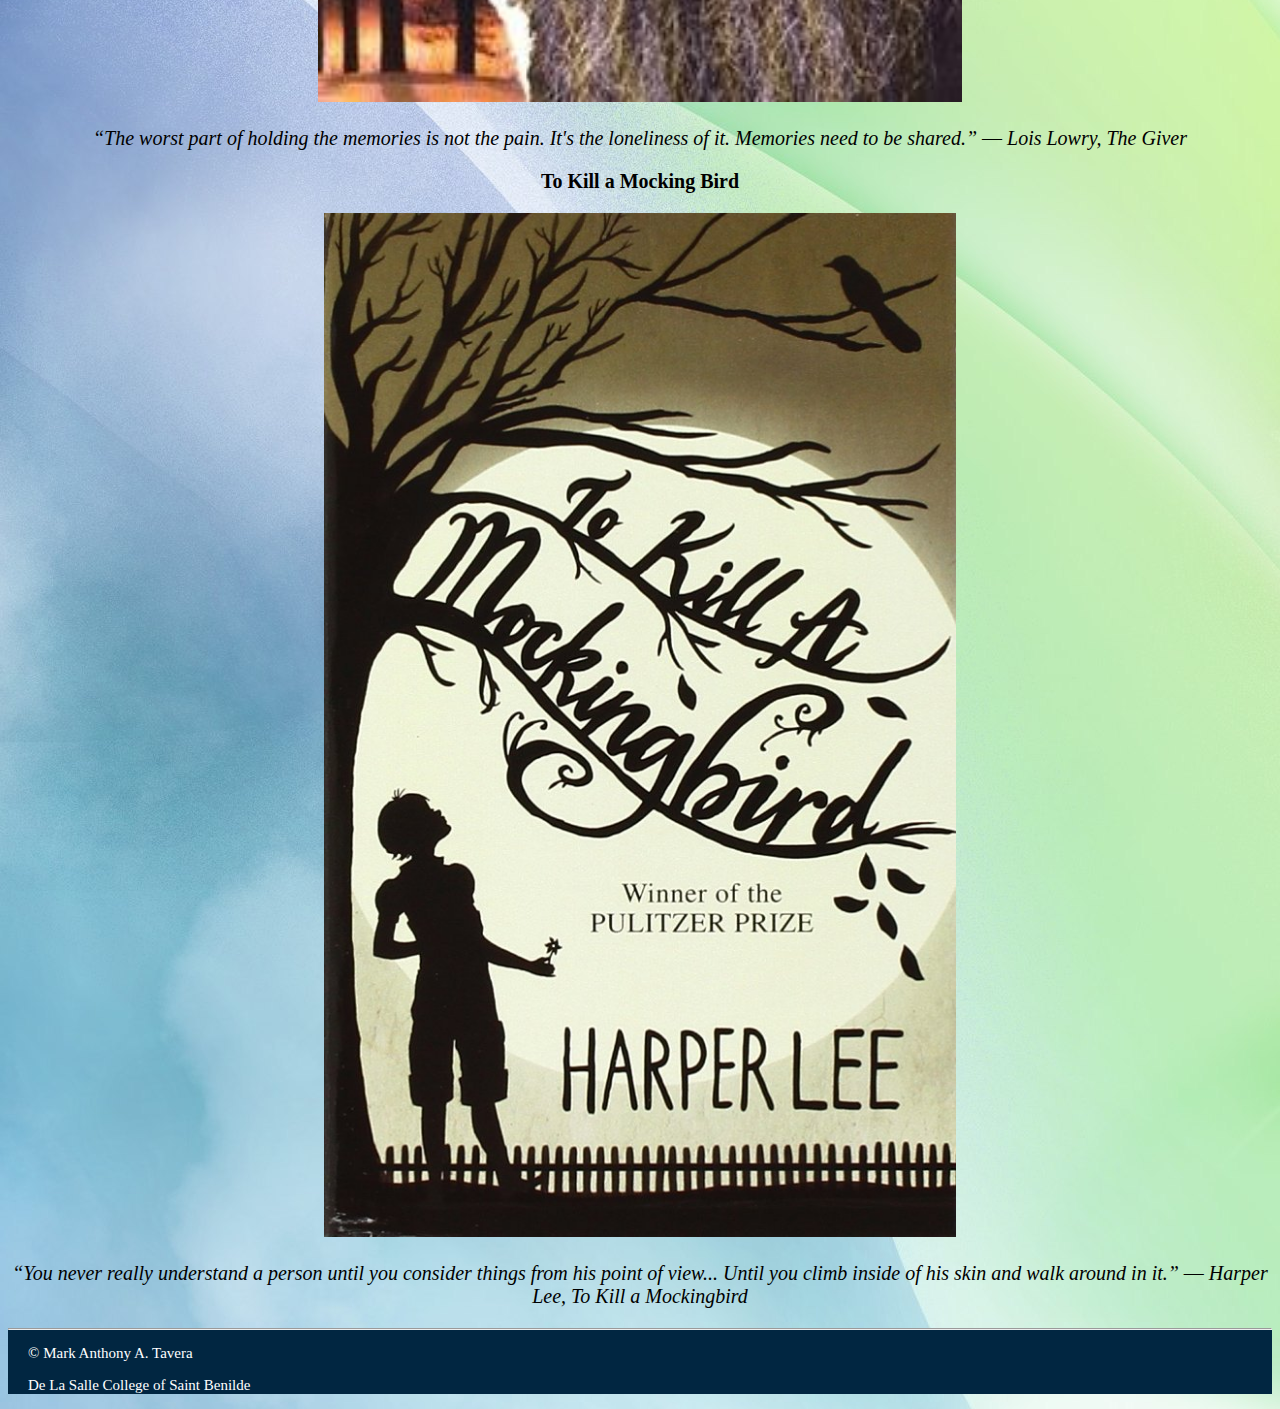
==== commit 1bdebf8b: "Revert "Update Images"" ====
--- a/index.html
+++ b/index.html
@@ -10,7 +10,7 @@
 	<link rel="stylesheet" href="Style.css">
 </head>
 
-<body background="https://s-media-cache-ak0.pinimg.com/originals/b4/cc/a6/b4cca6b43adea772771f3a07524c4b9c.jpg">
+<body background="BG.jpg">
 	<div class="container-fluid">
 	<ul class="w3-navbar w3-white w3-theme-d5">
 		<li><a class="w3-hover-blue" href="index.html" style="font-family:'Tangerine',serif; font-size:25px"><b><em>GE</em></b></a></li>
@@ -21,16 +21,16 @@
 		<h1>Get to Know Gian Estera</h1>
 		<div class="row">
 			<div class="col-xs-6 col-md-4">
-				<center><img class="mySlides w3-animate-fading w3-round w3-opacity" src="https://scontent.fmnl4-3.fna.fbcdn.net/v/t1.0-9/15672824_10154167101417043_6094498945458200238_n.jpg?_nc_eui2=v1%3AAeEo2drQuhdL0vy7SMxT1xo2iEQevFqPP9JqSfrcQ2doo2_3OuhA_edqDXEOF4G4-_pZgw0W4XZ1TyVTEknFm3vpUVeVDYHAQERotqh_2nZUCg&oh=456834e8e6e77d9ebf058665c5f0ae44&oe=5914D234" width="450" height="550"></center>
+				<center><img class="mySlides w3-animate-fading w3-round w3-opacity" src="Gian1.jpg" width="450" height="550"></center>
 			</div>
 			<div class="col-xs-6 col-md-4">
-				<center><img class="mySlides w3-animate-fading w3-round w3-opacity" src="https://scontent.fmnl4-3.fna.fbcdn.net/v/t1.0-9/14440708_1391920700836975_5810603171199118532_n.jpg?_nc_eui2=v1%3AAeEIociXO8RMhsTmlqolR5JeeyhM-foF2rMxLRgCUTgYXzPRzPdxr0KwtBXt4_ty2TXQIkHuQHdIvYW1xB15_SrlwY80pcIbydmVmHG7CEvT-A&oh=f1d09407745fa11f68f9913c6cf636c0&oe=590A46DC" width="450" height="550"></center>
+				<center><img class="mySlides w3-animate-fading w3-round w3-opacity" src="Gian4.jpg" width="450" height="550"></center>
 			</div>
 			<div class="col-xs-6 col-md-4">
-				<center><img class="mySlides w3-animate-fading w3-round w3-opacity" src="https://scontent.fmnl4-3.fna.fbcdn.net/v/t1.0-9/10553584_1185767918118922_2920914959038963871_n.jpg?_nc_eui2=v1%3AAeHR5w4AXglJALSgVKOs4H8wGK8Isb2Uh57ag74BFiCHEpqhf3b4PsSrGAlv4lw3CeXfVMvD7c9Jwo5yB3fFNbxjxhgfvzfsDaQx12BKyABs6g&oh=bf031ffc441b8686c34678eb205de65e&oe=590D828E" width="450" height="550"></center>
+				<center><img class="mySlides w3-animate-fading w3-round w3-opacity" src="Gian3.jpg" width="450" height="550"></center>
 			</div>
 			<div class="col-xs-6 col-md-4">
-				<center><img class="mySlides w3-animate-fading w3-round w3-opacity" src="https://scontent.fmnl4-3.fna.fbcdn.net/v/t1.0-9/12552771_1190433874318993_300117465552124520_n.jpg?_nc_eui2=v1%3AAeEj4KpX0DwOIujnwBdlGGj-CSR5EVlRmDd67Eoouk0oTx_VkCQhazJFG_I5sZ9K8kXAenuSu5XXEUUwXhaiIrGfELn_VQr35FTP5s0ecFB6eg&oh=fde1d935539ae66339fd62e8fb6a26b9&oe=5921A50F" width="450" height="550"></center>
+				<center><img class="mySlides w3-animate-fading w3-round w3-opacity" src="Gian2.jpg" width="450" height="550"></center>
 			</div>
 		</div>
 		<center><p>Happy girls are the <strong>Prettiest</strong> - Audrey Hepburn</p></center>
@@ -70,20 +70,20 @@
 		<div class="w3-row-padding" style="font-family:'Times New Roman', serif; font-size:20px;">
 	<div class="w3-container w3-third">
 		<p><b> Anatamony of the Misfit</b></p>
-		<img src="http://t0.gstatic.com/images?q=tbn:ANd9GcSCf2iYkAYR7y3lBDW_GlYDEbWToGWjGM7eFH3bBj54898Xfkud" style="width:50%;cursor:pointer" class="w3-hover-opacity">
+		<img src="Top1.jpg" style="width:50%;cursor:pointer" class="w3-hover-opacity">
 		<p style="text-align:center;"> <em>“We tried to be all of the things ... we are not.” 
 		― Andrea Portes, Anatomy of a Misfit </em> </p>
 	</div>
 	<div class="w3-container w3-third">
 		<p><b> The Magic Strings of Frankie Presto</b></p>
-		<img src="http://t3.gstatic.com/images?q=tbn:ANd9GcTmsK2lAR5CaOPRmHZIjdhXGvqDF5z3-RE9MuDjYNhJJPElCzTc" style="width:50%;cursor:pointer" class="w3-hover-opacity">
+		<img src="Top2.jpg" style="width:54%;cursor:pointer" class="w3-hover-opacity">
 		<p style="text-align:center;"><em> “All humans are musical. Why else would the Lord give you a beating heart?” 
 		― Mitch Albom, The Magic Strings of Frankie Presto </em> </p>
 
 	</div>
 	<div class="w3-container w3-third">
 		<p><b> 13 Reason Why</b></p>
-		<img src="http://t3.gstatic.com/images?q=tbn:ANd9GcT0NgJLZp6VPTyS53a3ZkyX5HaU6P0lShIM_47TAwtCnTMXFTDl" style="width:51%;cursor:pointer" class="w3-hover-opacity">
+		<img src="Top3.jpg" style="width:51%;cursor:pointer" class="w3-hover-opacity">
 		<p style="text-align:center;"> <em>"It always makes me want to grab him by the shirt and push him until he lets the girl go. 
 		But instead, every time, I pretend not to notice. What could I do anyway?" (4.25-27)</em> </p>
 	</div>	
@@ -91,13 +91,13 @@
 	<div class="w3-row-padding">
 	<div class="w3-container w3-third">
 		<p><b> The Giver</b></p>
-		<img src="http://t0.gstatic.com/images?q=tbn:ANd9GcQdSRubA5yjpHVbH9X3V0OV6bTL4cdwK_XxMFMqbPOlDlDRXDiH" style="width:51%;cursor:pointer" class="w3-hover-opacity">
+		<img src="Top4.jpg" style="width:51%;cursor:pointer" class="w3-hover-opacity">
 		<p style="text-align:center;"><em> “The worst part of holding the memories is not the pain. It's the loneliness of it. Memories need to be shared.” 
 		― Lois Lowry, The Giver </em></p>
 	</div>
 	<div class="w3-container w3-third">
 		<p><b> To Kill a Mocking Bird</b></p>
-		<img src="http://t3.gstatic.com/images?q=tbn:ANd9GcS7uv9i-OBNETlqB-ijqYTArAtKZYVGKH56GFgIHfvGEfL1RUnf" style="width:55%;cursor:pointer" class="w3-hover-opacity">
+		<img src="Top5.jpg" style="width:50%;cursor:pointer" class="w3-hover-opacity">
 		<p style="text-align:center;"><em> “You never really understand a person until you consider things from his point of view... 
 		Until you climb inside of his skin and walk around in it.” ― Harper Lee, To Kill a Mockingbird </em></p>
 	</div>
